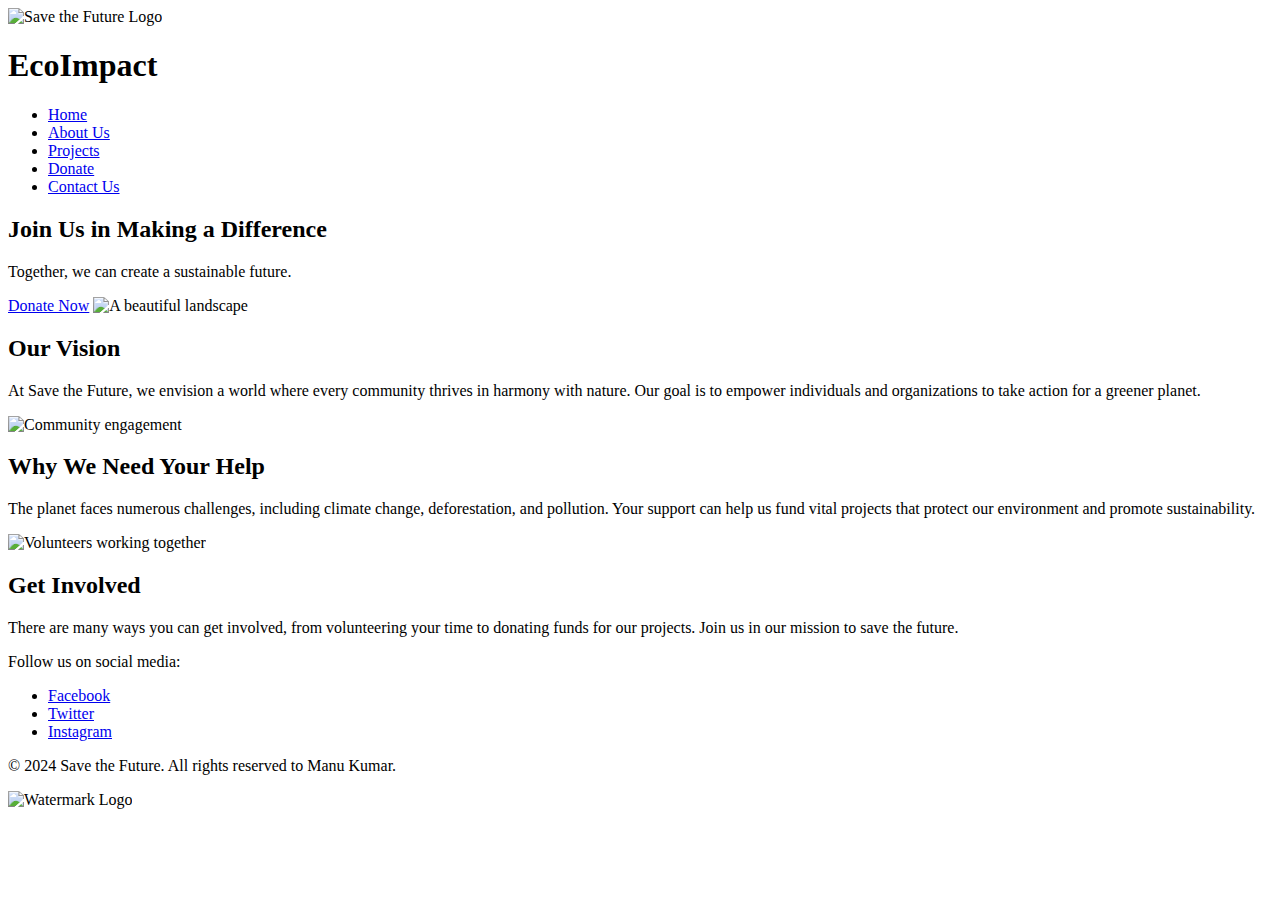
==== index.html @ 80310416 "First Commit" ====
<!DOCTYPE html>
<html lang="en">
<head>
    <meta charset="UTF-8">
    <meta name="viewport" content="width=device-width, initial-scale=1.0">
    <title>EcoImpact-Save the Future</title>
    <link rel="stylesheet" href="assets/css/styles.css">
    <link rel="icon" href="assets/images/Favicon/favicon.webp" type="image/x-icon">
</head>
<body>
    <header>
        <div class="header-container">
            <img src="assets/images/Logo/logo.png" alt="Save the Future Logo" class="logo"> <!-- Add your logo here -->
            <h1>EcoImpact</h1>
            <nav>
                <ul>
                    <li><a href="index.html">Home</a></li>
                    <li><a href="about.html">About Us</a></li>
                    <li><a href="projects.html">Projects</a></li>
                    <li><a href="donate.html">Donate</a></li>
                    <li><a href="contact.html">Contact Us</a></li>
                </ul>
            </nav>
        </div>
    </header>

    <main>
        <section class="hero">
            <h2>Join Us in Making a Difference</h2>
            <p style="color: black;">Together, we can create a sustainable future.</p>
            <a href="donate.html" class="cta-button">Donate Now</a>
            <img src="assets/images/Home_images/Pic3.jpg" alt="A beautiful landscape" class="responsive-image">
        </section>
        
        <section>
            <h2>Our Vision</h2>
            <p>At Save the Future, we envision a world where every community thrives in harmony with nature. Our goal is to empower individuals and organizations to take action for a greener planet.</p>
            <img src="assets/images/Home_images/Pic1.jpg" alt="Community engagement" class="responsive-image">
        </section>

        <section>
            <h2>Why We Need Your Help</h2>
            <p>The planet faces numerous challenges, including climate change, deforestation, and pollution. Your support can help us fund vital projects that protect our environment and promote sustainability.</p>
            <img src="assets/images/Home_images/Pic20.jpg" alt="Volunteers working together" class="responsive-image">
        </section>

        <section>
            <h2>Get Involved</h2>
            <p>There are many ways you can get involved, from volunteering your time to donating funds for our projects. Join us in our mission to save the future.</p>
        </section>
    </main>

    <footer>
        <div class="footer-container">
            <div class="social-media">
                <p>Follow us on social media:</p>
                <ul>
                    <li><a href="#">Facebook</a></li>
                    <li><a href="#">Twitter</a></li>
                    <li><a href="#">Instagram</a></li>
                </ul>
            </div>
            <p>&copy; 2024 Save the Future. All rights reserved to Manu Kumar.</p>
        </div>
    </footer>
    <script src="assets/js/script.js"></script>
    <div class="watermark">
        <img src="assets/images/Watermark_image/bg.webp" alt="Watermark Logo">
    </div>    
</body>
</html>
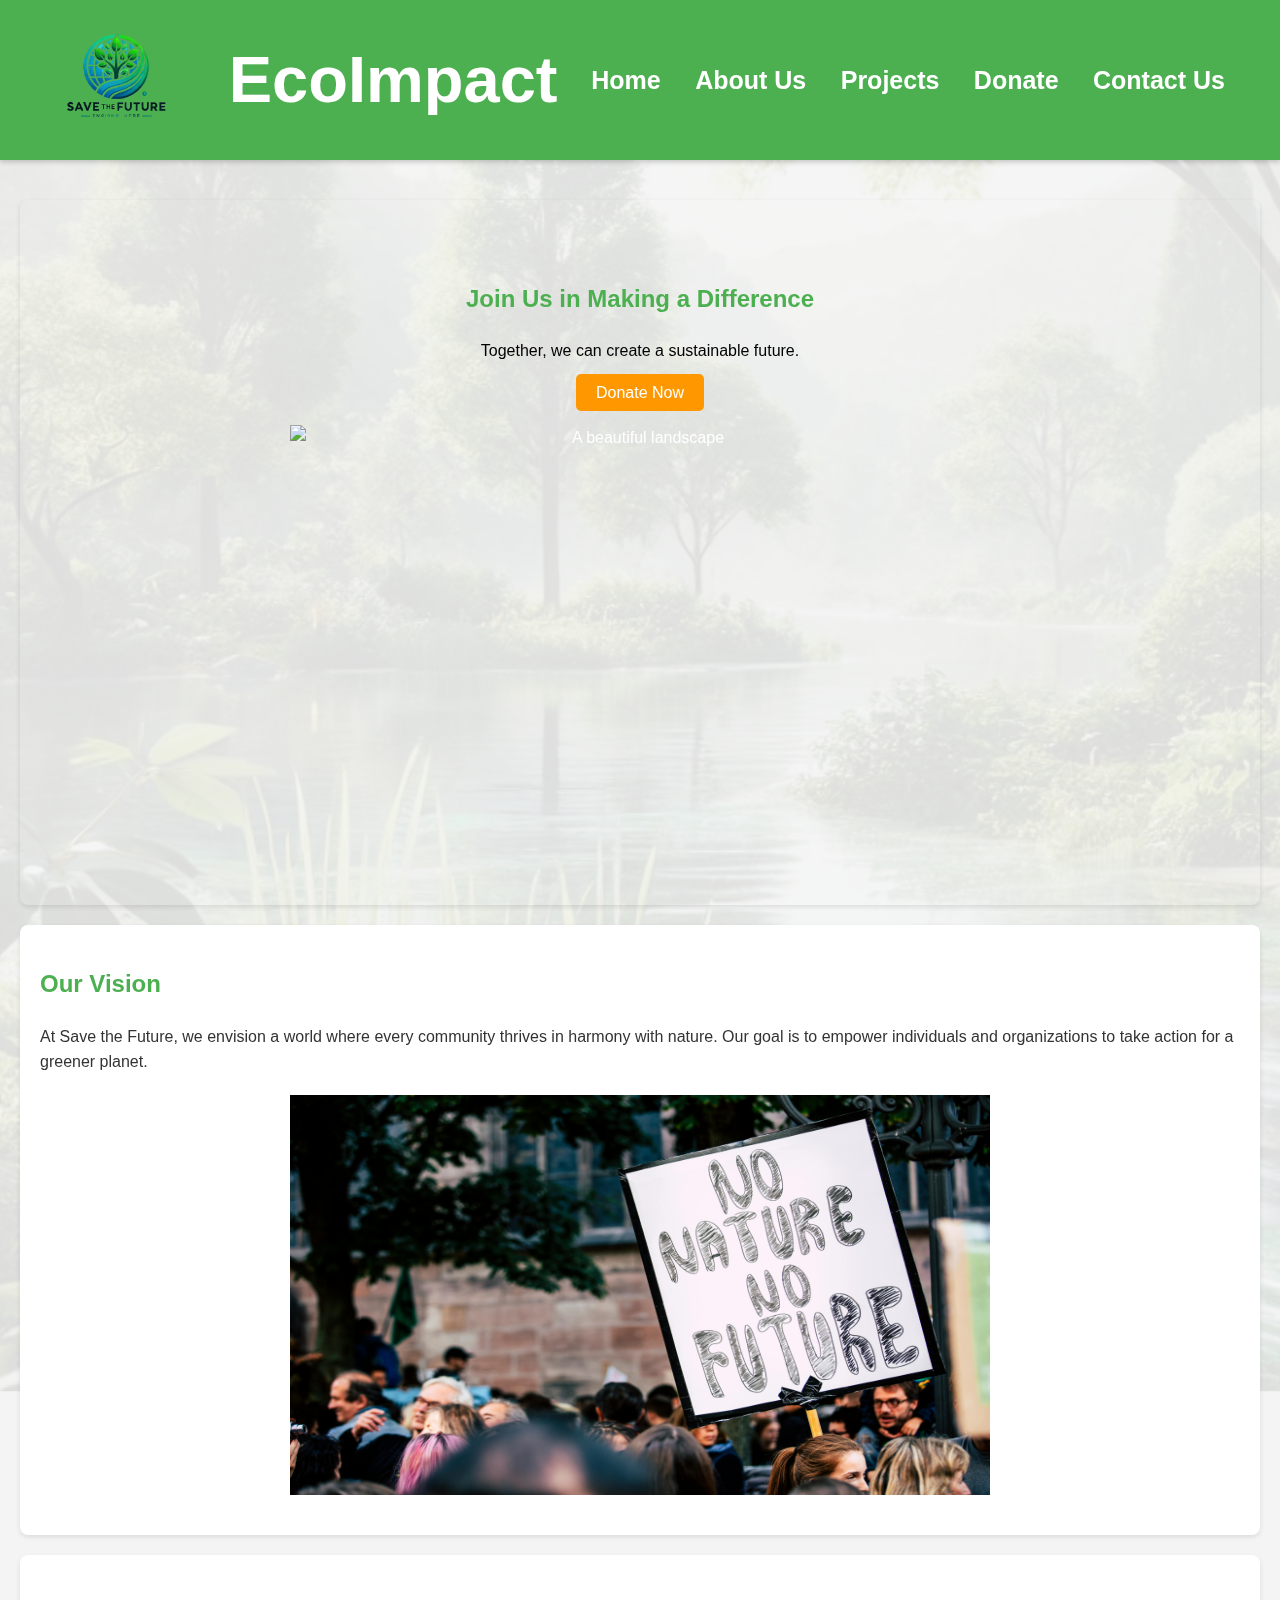
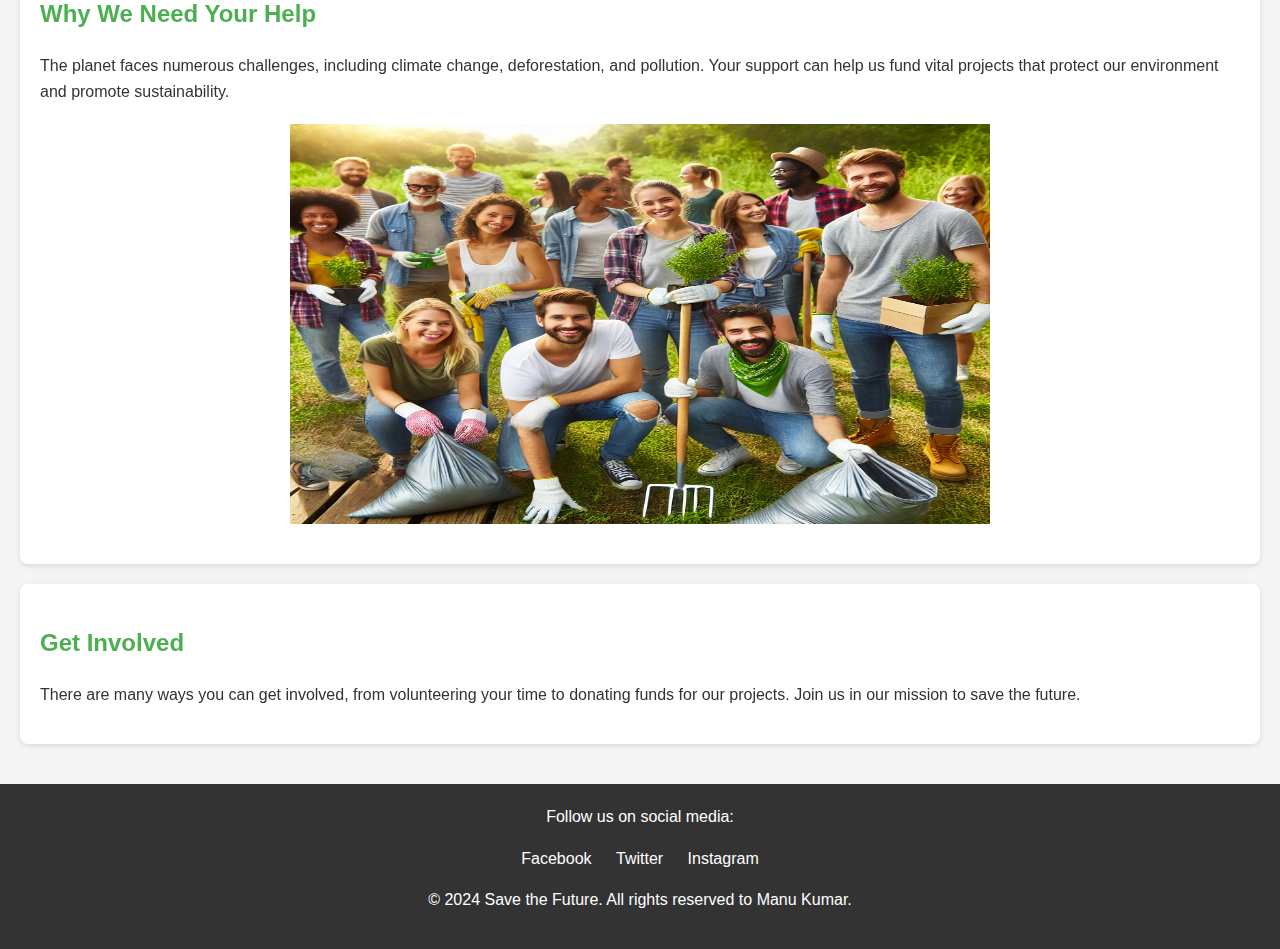
==== commit 48a0afec: "Update index.html" ====
--- a/index.html
+++ b/index.html
@@ -4,13 +4,13 @@
     <meta charset="UTF-8">
     <meta name="viewport" content="width=device-width, initial-scale=1.0">
     <title>EcoImpact-Save the Future</title>
-    <link rel="stylesheet" href="assets/css/styles.css">
-    <link rel="icon" href="assets/images/Favicon/favicon.webp" type="image/x-icon">
+    <link rel="stylesheet" href="styles.css">
+    <link rel="icon" href="favicon.webp" type="image/x-icon">
 </head>
 <body>
     <header>
         <div class="header-container">
-            <img src="assets/images/Logo/logo.png" alt="Save the Future Logo" class="logo"> <!-- Add your logo here -->
+            <img src="logo.png" alt="Save the Future Logo" class="logo"> <!-- Add your logo here -->
             <h1>EcoImpact</h1>
             <nav>
                 <ul>
@@ -29,19 +29,19 @@
             <h2>Join Us in Making a Difference</h2>
             <p style="color: black;">Together, we can create a sustainable future.</p>
             <a href="donate.html" class="cta-button">Donate Now</a>
-            <img src="assets/images/Home_images/Pic3.jpg" alt="A beautiful landscape" class="responsive-image">
+            <img src="Pic3.jpg" alt="A beautiful landscape" class="responsive-image">
         </section>
         
         <section>
             <h2>Our Vision</h2>
             <p>At Save the Future, we envision a world where every community thrives in harmony with nature. Our goal is to empower individuals and organizations to take action for a greener planet.</p>
-            <img src="assets/images/Home_images/Pic1.jpg" alt="Community engagement" class="responsive-image">
+            <img src="Pic1.jpg" alt="Community engagement" class="responsive-image">
         </section>
 
         <section>
             <h2>Why We Need Your Help</h2>
             <p>The planet faces numerous challenges, including climate change, deforestation, and pollution. Your support can help us fund vital projects that protect our environment and promote sustainability.</p>
-            <img src="assets/images/Home_images/Pic20.jpg" alt="Volunteers working together" class="responsive-image">
+            <img src="Pic20.jpg" alt="Volunteers working together" class="responsive-image">
         </section>
 
         <section>
@@ -63,9 +63,9 @@
             <p>&copy; 2024 Save the Future. All rights reserved to Manu Kumar.</p>
         </div>
     </footer>
-    <script src="assets/js/script.js"></script>
+    <script src="script.js"></script>
     <div class="watermark">
-        <img src="assets/images/Watermark_image/bg.webp" alt="Watermark Logo">
+        <img src="bg.webp" alt="Watermark Logo">
     </div>    
 </body>
 </html>
--- a/styles.css
+++ b/styles.css
@@ -0,0 +1,305 @@
+/* General Styles */
+body {
+    font-family: 'Arial', sans-serif;
+    margin: 0;
+    padding: 0;
+    line-height: 1.6;
+    background-color: #f4f4f4;
+    color: #333;
+}
+
+/* Watermark styling */
+.watermark {
+    position: fixed; /* Fixed position so it stays in place while scrolling */
+    top: 50%; /* Center vertically */
+    left: 50%; /* Center horizontally */
+    transform: translate(-50%, -50%); /* Adjust for perfect centering */
+    opacity: 0.1; /* Light transparency for watermark effect */
+    z-index: 0; /* Ensure it stays behind other elements */
+    pointer-events: none; /* Disable interaction with the watermark */
+}
+
+.watermark img {
+    width: 210vh; /* Adjust width as per your preference */
+    height: 100%; /* Maintain aspect ratio */
+}
+
+header, main, footer {
+    position: relative; /* Ensures stacking context */
+    z-index: 1; /* Content stays above the watermark */
+}
+
+
+/* Header Styles */
+header {
+    background: #4CAF50; /* Header background color */
+    color: #fff; /* Text color */
+    padding: 5px 20px; /* Reduced padding for a cleaner look */
+    text-align: center; /* Center-aligns text */
+    height: auto; /* Automatic height for flexibility */
+    box-shadow: 0 2px 5px rgba(0, 0, 0, 0.2); /* Shadow for depth */
+}
+
+/* Header Container */
+.header-container {
+    display: flex; /* Use flexbox for layout */
+    align-items: center; /* Center items vertically */
+    justify-content: space-between; /* Space out items */
+    max-width: 1200px; /* Maximum width for the header */
+    margin: 0 auto; /* Center the header container */
+}
+
+/* Logo Styles */
+.logo {
+    width: 150px; /* Adjust the width of the logo */
+    height: auto; /* Maintain aspect ratio */
+    margin-right: 20px; /* Space between logo and title */
+}
+
+/* Title Styles */
+h1 {
+    margin: 0; /* Remove default margin */
+    font-size: 65px; /* Increase font size for visibility */
+    font-family: 'Arial', sans-serif; /* Optional: Change font family */
+    font-weight: 700; /* Bold text */
+}
+
+/* Navigation Styles */
+nav ul {
+    list-style: none; /* Remove bullet points */
+    padding: 0; /* Remove default padding */
+}
+
+nav ul li {
+    display: inline; /* Display items in a row */
+    margin: 0 15px; /* Space between menu items */
+}
+
+nav a {
+    font-size: 25px;
+    color: #fff; /* Link color */
+    text-decoration: none; /* Remove underline */
+    font-weight: bold; /* Bold font */
+    transition: color 0.3s; /* Smooth transition for hover effect */
+}
+
+nav a:hover {
+    color: #e0e0e0; /* Lighter color on hover */
+}
+
+/* Responsive Adjustments */
+@media (max-width: 768px) {
+    .header-container {
+        flex-direction: column; /* Stack items vertically on small screens */
+        align-items: center; /* Center items */
+    }
+
+    nav ul {
+        display: flex; /* Flexbox for navigation */
+        flex-direction: column; /* Stack navigation items */
+        align-items: center; /* Center items */
+    }
+
+    nav ul li {
+        margin: 10px 0; /* Space between stacked items */
+    }
+}
+
+
+.hero {
+    background: url('hero-image.jpg') no-repeat center center/cover;
+    padding: 60px 20px;
+    color: #fff;
+    text-align: center;
+}
+
+.cta-button {
+    background: #ff9800;
+    color: white;
+    padding: 10px 20px;
+    border: none;
+    border-radius: 5px;
+    cursor: pointer;
+    text-decoration: none;
+}
+
+.cta-button:hover {
+    background: #e68900;
+}
+
+main {
+    padding: 20px;
+}
+
+section {
+    margin: 20px 0;
+    background: #fff;
+    padding: 20px;
+    border-radius: 8px;
+    box-shadow: 0 2px 5px rgba(0, 0, 0, 0.1);
+}
+
+h2 {
+    color: #4CAF50;
+}
+
+footer {
+    background-color: #333; /* Dark background color */
+    color: white; /* Text color */
+    padding: 20px; /* Padding for spacing */
+    text-align: center; /* Center-align text */
+    font-family: Arial, sans-serif; /* Font style */
+}
+
+.footer-container {
+    max-width: 1200px; /* Max width for content */
+    margin: 0 auto; /* Center the footer */
+}
+
+.social-media {
+    margin-bottom: 15px; /* Space between social media links and copyright */
+}
+
+.social-media p {
+    margin: 0; /* Remove default margin */
+}
+
+.social-media ul {
+    list-style: none; /* Remove bullets from list */
+    padding: 0; /* Remove padding */
+}
+
+.social-media li {
+    display: inline; /* Display links in a row */
+    margin: 0 10px; /* Space between links */
+}
+
+.social-media a {
+    color: #ffffff; /* Link color */
+    text-decoration: none; /* Remove underline */
+    transition: color 0.3s; /* Smooth color transition on hover */
+}
+
+.social-media a:hover {
+    color: #ffcc00; /* Change color on hover */
+}
+
+/* Form Styles */
+form {
+    display: flex;
+    flex-direction: column;
+}
+
+label {
+    margin: 10px 0 5px;
+}
+
+input, textarea {
+    padding: 10px;
+    border: 1px solid #ccc;
+    border-radius: 4px;
+}
+
+button {
+    background: #4CAF50;
+    color: white;
+    border: none;
+    padding: 10px;
+    margin-top: 10px;
+    cursor: pointer;
+    border-radius: 5px;
+}
+
+button:hover {
+    background: #45a049;
+}
+
+/* Responsive Styles */
+@media (max-width: 768px) {
+    nav ul {
+        text-align: center;
+    }
+
+    nav ul li {
+        display: block;
+        margin: 10px 0;
+    }
+
+    .hero {
+        padding: 40px 20px;
+    }
+
+    .cta-button {
+        width: 100%;
+        display: block;
+        text-align: center;
+    }
+}
+
+@media (max-width: 480px) {
+    header {
+        padding: 10px 0;
+    }
+
+    .hero {
+        padding: 30px 10px;
+    }
+
+    section {
+        padding: 15px;
+    }
+}
+
+#nav-toggle {
+    display: none;
+    background: #4CAF50;
+    color: white;
+    border: none;
+    padding: 10px;
+    cursor: pointer;
+    border-radius: 5px;
+}
+
+nav ul.active {
+    display: block;
+}
+
+@media (max-width: 768px) {
+    nav ul {
+        display: none;
+        flex-direction: column;
+        text-align: center;
+        padding: 0;
+    }
+
+    #nav-toggle {
+        display: inline-block;
+    }
+}
+
+.responsive-image {
+    /* max-width: 100%;
+    height: auto; Maintain aspect ratio */
+    display: block;
+    margin: 20px auto; /* Center image with margin */
+    height: 400px;
+    width: 700px;
+}
+
+.project {
+    display: flex; /* Use flexbox to align items side by side */
+    align-items: center; /* Vertically center the content */
+    margin: 20px 0; /* Space between projects */
+}
+
+.project-info {
+    flex: 1; /* Allow the info to take available space */
+    margin-right: 20px; /* Space between text and image */
+}
+
+.project-image {
+    max-width: 350px; /* Set a maximum width for images */
+    height: auto; /* Maintain aspect ratio */
+    border-radius: 8px; /* Optional: gives rounded corners */
+    box-shadow: 0 4px 8px rgba(0, 0, 0, 0.1); /* Optional: adds shadow for a 3D effect */
+}
